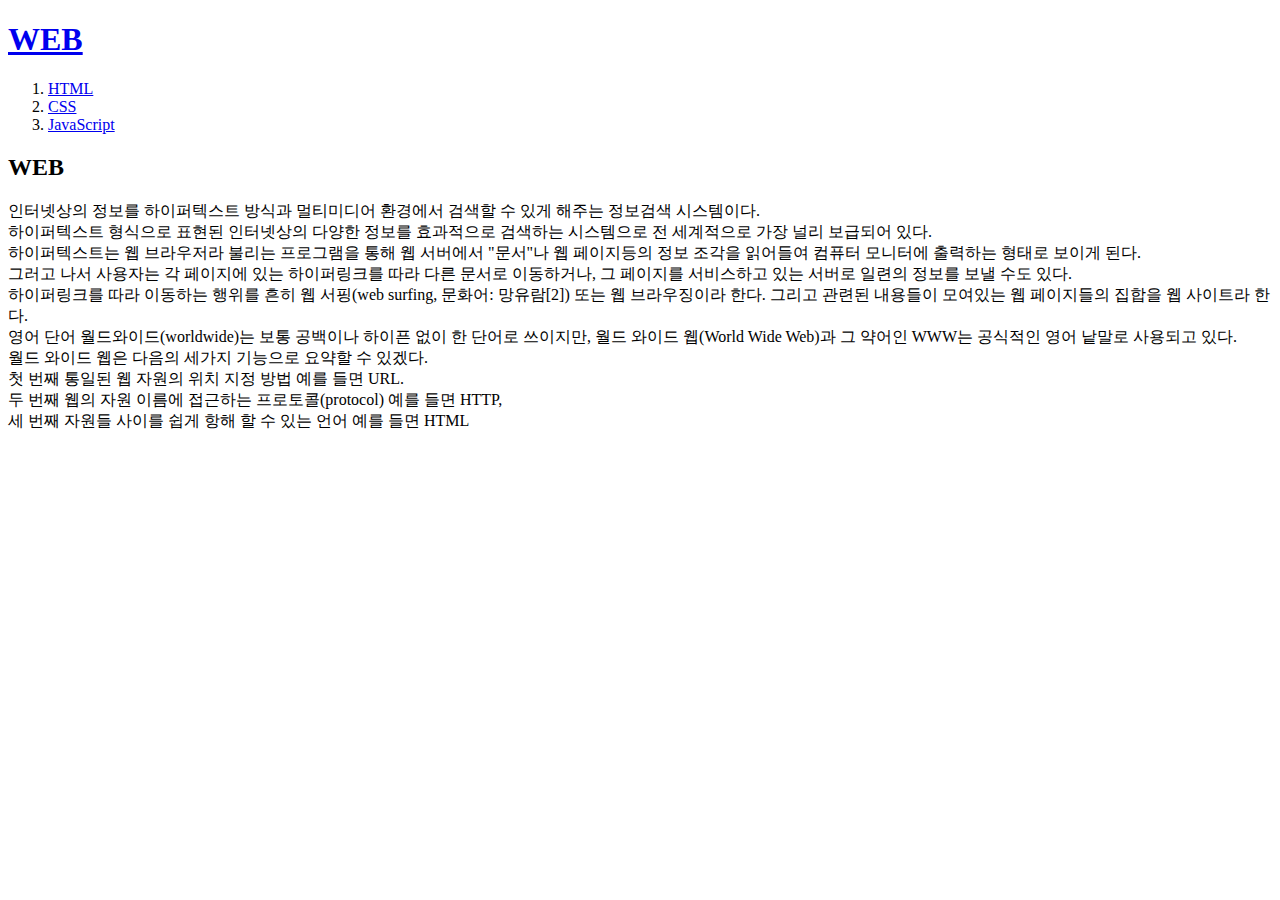
==== index.html @ e07f59f5 "My first web page is complete" ====
<!DOCTYPE html>
<html>
    <head>
        <title>WEB1 - Welcome</title>
        <meta charset="utf-8">  
    </head>

    <body>
    <h1><a href="index.html">WEB</a></h1>
        <ol>
            <li><a href="1.html">HTML</a></li>
            <li><a href="2.html">CSS</a></li>
            <li><a href="3.html">JavaScript</a></li>
        </ol>

<h2>WEB</h2>

<p>

    인터넷상의 정보를 하이퍼텍스트 방식과 멀티미디어 환경에서 검색할 수 있게 해주는 정보검색 시스템이다.<br>
    하이퍼텍스트 형식으로 표현된 인터넷상의 다양한 정보를 효과적으로 검색하는 시스템으로 전 세계적으로 가장 널리 보급되어 있다.<br>
    하이퍼텍스트는 웹 브라우저라 불리는 프로그램을 통해 웹 서버에서 "문서"나 웹 페이지등의 정보 조각을 읽어들여 컴퓨터 모니터에 출력하는 형태로 보이게 된다.<br>
    그러고 나서 사용자는 각 페이지에 있는 하이퍼링크를 따라 다른 문서로 이동하거나, 그 페이지를 서비스하고 있는 서버로 일련의 정보를 보낼 수도 있다.<br>
    하이퍼링크를 따라 이동하는 행위를 흔히 웹 서핑(web surfing, 문화어: 망유람[2]) 또는 웹 브라우징이라 한다. 그리고 관련된 내용들이 모여있는 웹 페이지들의 집합을 웹 사이트라 한다.<br> 
    영어 단어 월드와이드(worldwide)는 보통 공백이나 하이픈 없이 한 단어로 쓰이지만, 월드 와이드 웹(World Wide Web)과 그 약어인 WWW는 공식적인 영어 낱말로 사용되고 있다.<br>  
    월드 와이드 웹은 다음의 세가지 기능으로 요약할 수 있겠다. <br>
    첫 번째 통일된 웹 자원의 위치 지정 방법 예를 들면 URL. <br>
    두 번째 웹의 자원 이름에 접근하는 프로토콜(protocol) 예를 들면 HTTP, <br>
    세 번째 자원들 사이를 쉽게 항해 할 수 있는 언어 예를 들면 HTML
</p>

</body>
</html>
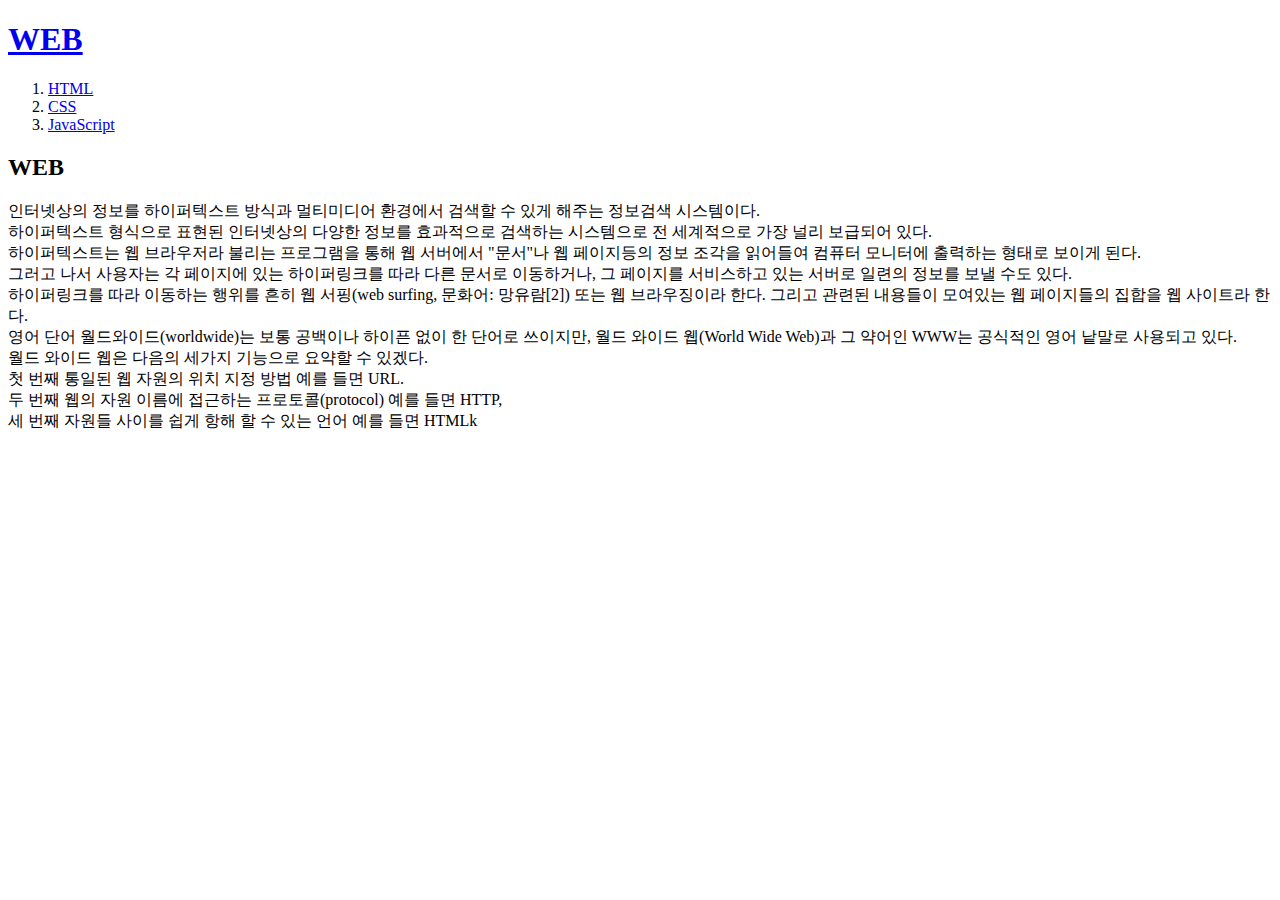
==== commit 2a96809d: "Add comments System" ====
--- a/index.html
+++ b/index.html
@@ -26,7 +26,29 @@
     월드 와이드 웹은 다음의 세가지 기능으로 요약할 수 있겠다. <br>
     첫 번째 통일된 웹 자원의 위치 지정 방법 예를 들면 URL. <br>
     두 번째 웹의 자원 이름에 접근하는 프로토콜(protocol) 예를 들면 HTTP, <br>
-    세 번째 자원들 사이를 쉽게 항해 할 수 있는 언어 예를 들면 HTML
+    세 번째 자원들 사이를 쉽게 항해 할 수 있는 언어 예를 들면 HTMLk
+</p>
+
+<p>
+    <div id="disqus_thread"></div>
+<script>
+    /**
+    *  RECOMMENDED CONFIGURATION VARIABLES: EDIT AND UNCOMMENT THE SECTION BELOW TO INSERT DYNAMIC VALUES FROM YOUR PLATFORM OR CMS.
+    *  LEARN WHY DEFINING THESE VARIABLES IS IMPORTANT: https://disqus.com/admin/universalcode/#configuration-variables    */
+    /*
+    var disqus_config = function () {
+    this.page.url = PAGE_URL;  // Replace PAGE_URL with your page's canonical URL variable
+    this.page.identifier = PAGE_IDENTIFIER; // Replace PAGE_IDENTIFIER with your page's unique identifier variable
+    };
+    */
+    (function() { // DON'T EDIT BELOW THIS LINE
+    var d = document, s = d.createElement('script');
+    s.src = 'https://pangjuns.disqus.com/embed.js';
+    s.setAttribute('data-timestamp', +new Date());
+    (d.head || d.body).appendChild(s);
+    })();
+</script>
+<noscript>Please enable JavaScript to view the <a href="https://disqus.com/?ref_noscript">comments powered by Disqus.</a></noscript>
 </p>
 
 </body>
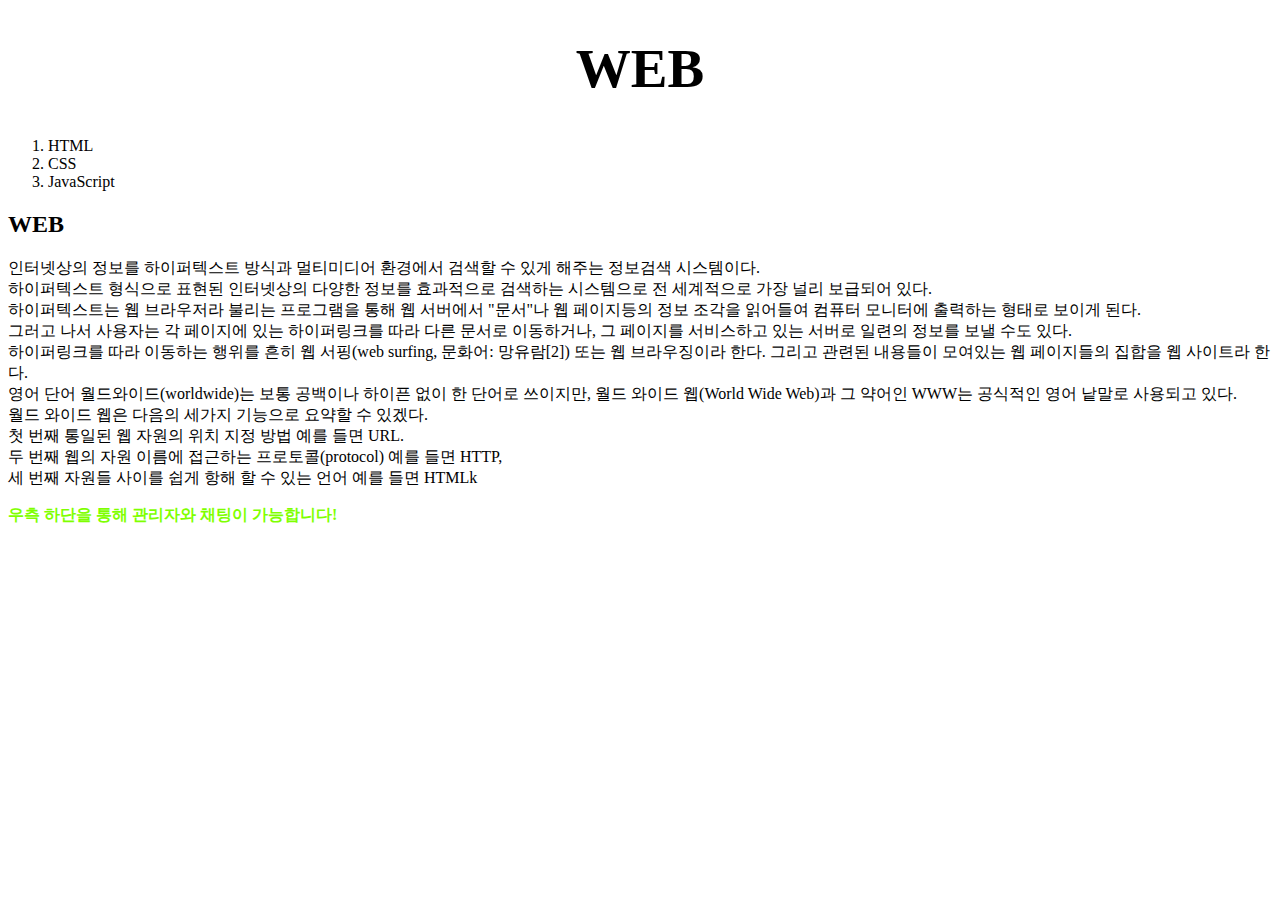
==== commit 40645d52: "Add files via upload" ====
--- a/index.html
+++ b/index.html
@@ -3,6 +3,25 @@
     <head>
         <title>WEB1 - Welcome</title>
         <meta charset="utf-8">  
+        <style>
+            a {
+                color: black;
+                text-decoration: none;
+            }
+            h1 {
+              font-size:55px;
+              text-align: center;
+            }
+        </style>
+        <!-- Global site tag (gtag.js) - Google Analytics -->
+<script async src="https://www.googletagmanager.com/gtag/js?id=G-J0F34WY5K4"></script>
+<script>
+  window.dataLayer = window.dataLayer || [];
+  function gtag(){dataLayer.push(arguments);}
+  gtag('js', new Date());
+
+  gtag('config', 'G-J0F34WY5K4');
+</script>
     </head>
 
     <body>
@@ -12,7 +31,7 @@
             <li><a href="2.html">CSS</a></li>
             <li><a href="3.html">JavaScript</a></li>
         </ol>
-
+        
 <h2>WEB</h2>
 
 <p>
@@ -28,6 +47,10 @@
     두 번째 웹의 자원 이름에 접근하는 프로토콜(protocol) 예를 들면 HTTP, <br>
     세 번째 자원들 사이를 쉽게 항해 할 수 있는 언어 예를 들면 HTMLk
 </p>
+
+<P>
+    <strong style="color:chartreuse">우측 하단을 통해 관리자와 채팅이 가능합니다!</strong>
+</P>
 
 <p>
     <div id="disqus_thread"></div>
@@ -51,5 +74,19 @@
 <noscript>Please enable JavaScript to view the <a href="https://disqus.com/?ref_noscript">comments powered by Disqus.</a></noscript>
 </p>
 
+<!--Start of Tawk.to Script-->
+<script type="text/javascript">
+    var Tawk_API=Tawk_API||{}, Tawk_LoadStart=new Date();
+    (function(){
+    var s1=document.createElement("script"),s0=document.getElementsByTagName("script")[0];
+    s1.async=true;
+    s1.src='https://embed.tawk.to/61ecea3a9bd1f31184d8ce32/1fq2n5tjj';
+    s1.charset='UTF-8';
+    s1.setAttribute('crossorigin','*');
+    s0.parentNode.insertBefore(s1,s0);
+    })();
+    </script>
+    <!--End of Tawk.to Script-->
+
 </body>
 </html>
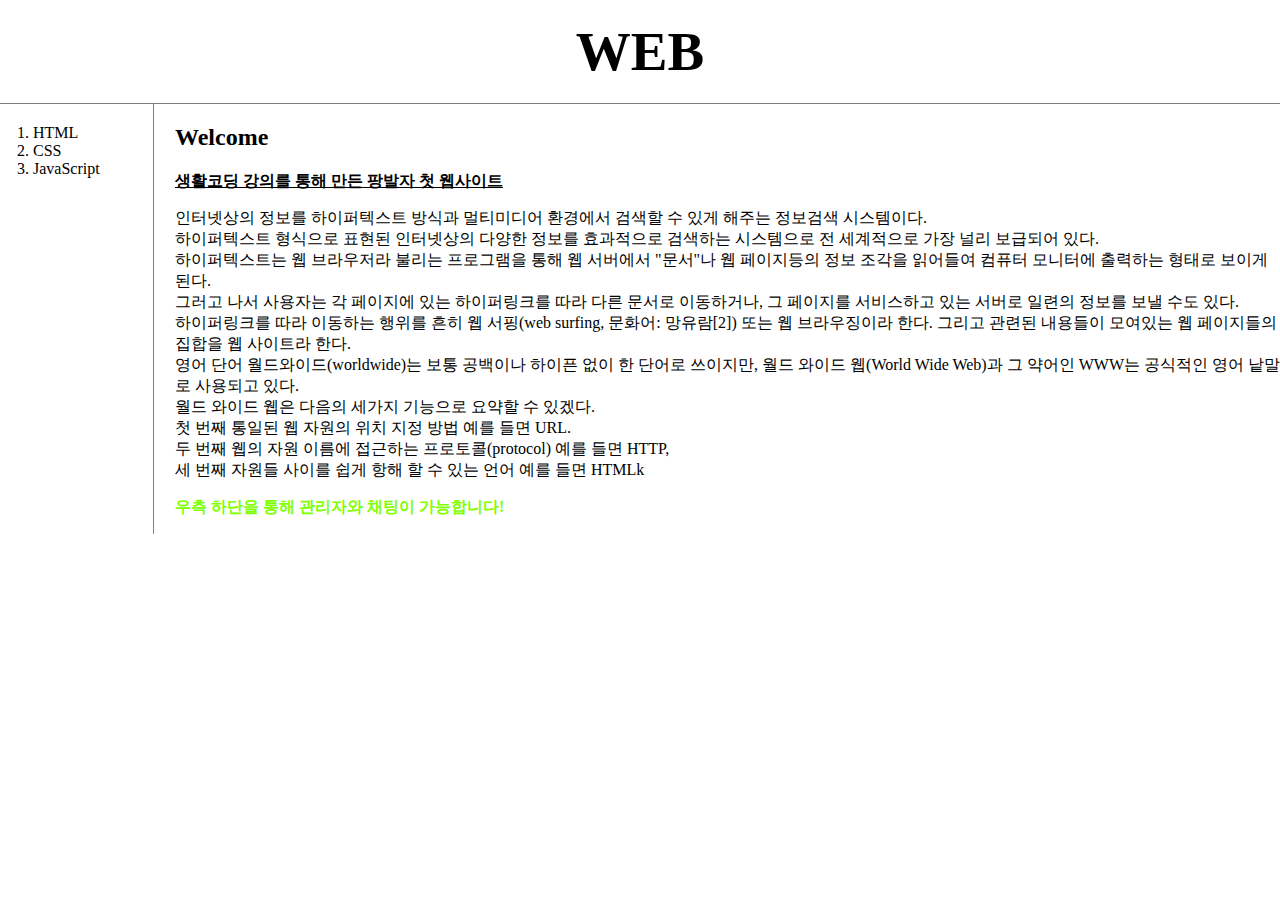
==== commit eef0fe79: "2022.01.23 Update" ====
--- a/index.html
+++ b/index.html
@@ -3,16 +3,7 @@
     <head>
         <title>WEB1 - Welcome</title>
         <meta charset="utf-8">  
-        <style>
-            a {
-                color: black;
-                text-decoration: none;
-            }
-            h1 {
-              font-size:55px;
-              text-align: center;
-            }
-        </style>
+        <link rel="stylesheet" href="style.css">
         <!-- Global site tag (gtag.js) - Google Analytics -->
 <script async src="https://www.googletagmanager.com/gtag/js?id=G-J0F34WY5K4"></script>
 <script>
@@ -25,15 +16,21 @@
     </head>
 
     <body>
-    <h1><a href="index.html">WEB</a></h1>
+    <h1><a href="index.html" title="홈으로">WEB</a></h1>
+    <div id="grid">
         <ol>
             <li><a href="1.html">HTML</a></li>
             <li><a href="2.html">CSS</a></li>
             <li><a href="3.html">JavaScript</a></li>
         </ol>
+
+        <div id="article">
         
-<h2>WEB</h2>
+<h2>Welcome</h2>
 
+<p>
+    <Strong><u>생활코딩 강의를 통해 만든 팡발자 첫 웹사이트</u></Strong>
+</p>
 <p>
 
     인터넷상의 정보를 하이퍼텍스트 방식과 멀티미디어 환경에서 검색할 수 있게 해주는 정보검색 시스템이다.<br>
@@ -51,7 +48,8 @@
 <P>
     <strong style="color:chartreuse">우측 하단을 통해 관리자와 채팅이 가능합니다!</strong>
 </P>
-
+</div>
+</div>
 <p>
     <div id="disqus_thread"></div>
 <script>
--- a/style.css
+++ b/style.css
@@ -0,0 +1,44 @@
+body {
+    margin:0;
+}
+
+a {
+    color:black;
+    text-decoration:none;
+}          
+h1 {
+  font-size:55px;
+  text-align: center;
+  border-bottom:1px solid gray;
+  margin:0;
+  padding:20px;
+}
+ol {
+    border-right:1px solid gray;
+    width:100px;
+    margin:0;
+    padding:20px;
+                   
+}
+
+#grid {
+    display: grid;
+    grid-template-columns: 150px 1fr;
+}
+#grid ol {
+    padding-left: 33px;
+}
+#article {
+    padding-left: 25px;
+}
+@media(max-width:700px){
+    #grid {
+    display: block;
+    }
+    ol {
+    border-right:none;
+    }
+    h1 {
+  border-bottom:none;
+    }
+}